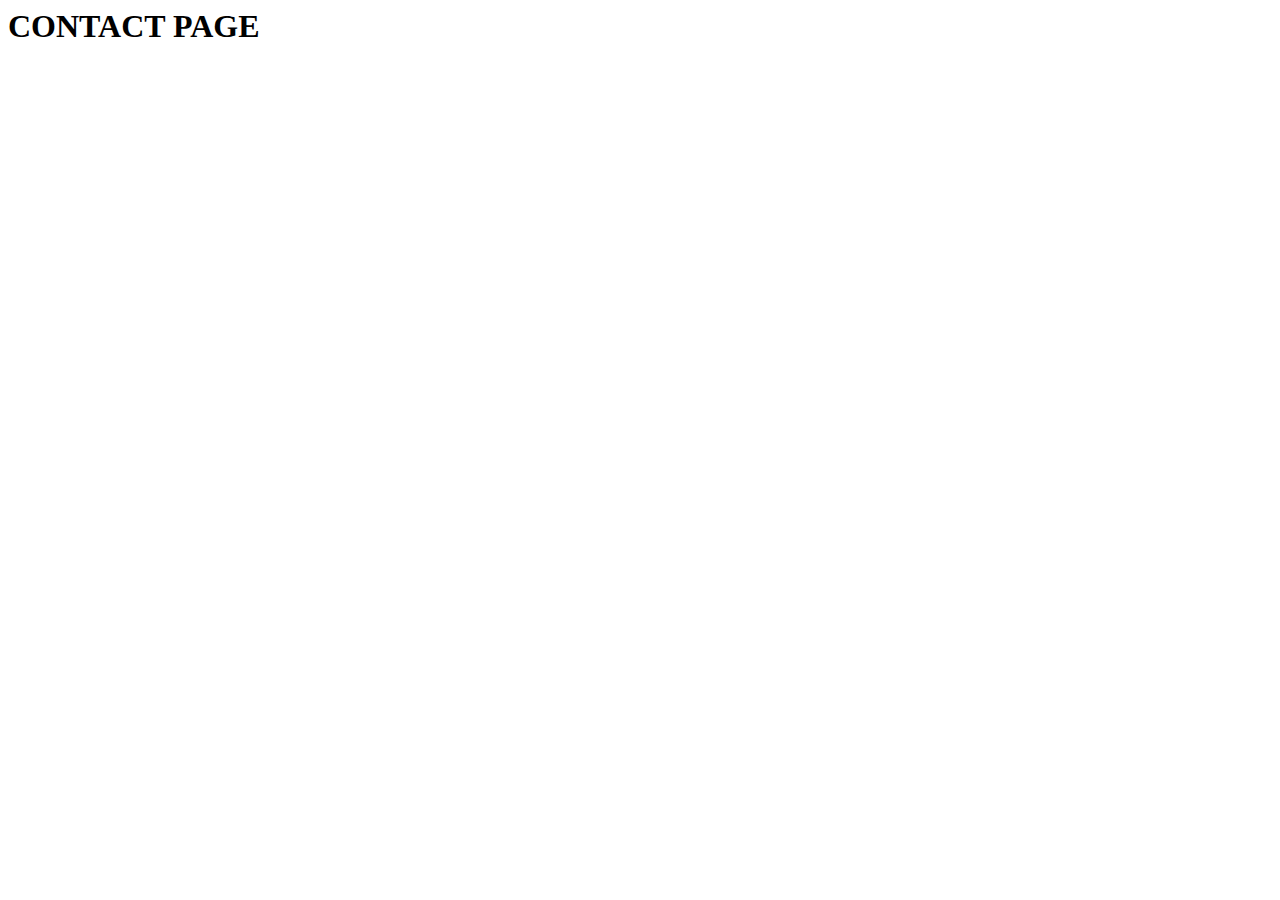
==== contact.html @ 691f180e "contact" ====
<html lang="en">
<head>
    <meta charset="UTF-8">
    <meta http-equiv="X-UA-Compatible" content="IE=edge">
    <meta name="viewport" content="width=h1, initial-scale=1.0">
    <title>Document</title>
</head>
<body>
    <h1>CONTACT PAGE</h1>
</body>
</html>
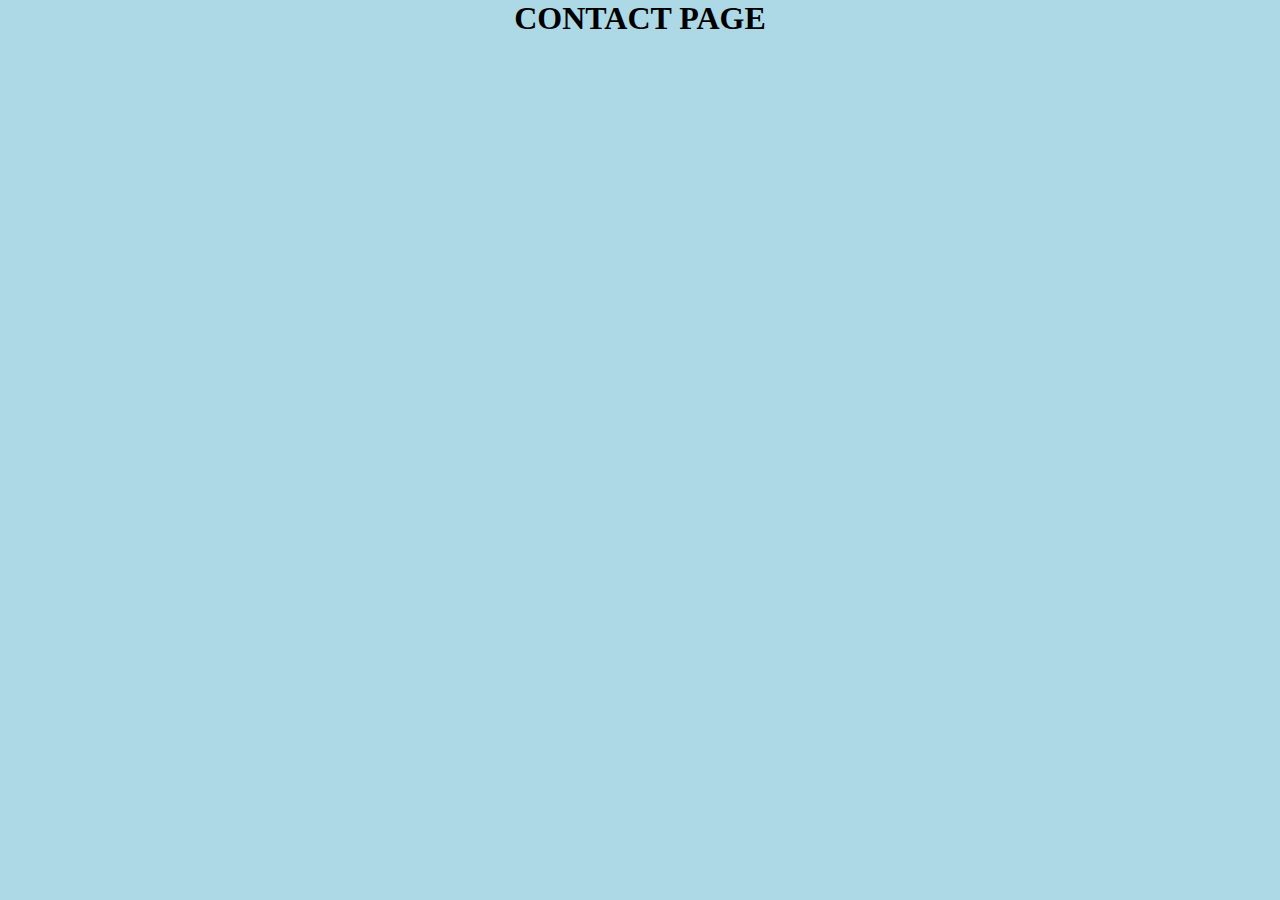
==== commit 3d352ee0: "styling" ====
--- a/contact.html
+++ b/contact.html
@@ -4,6 +4,7 @@
     <meta http-equiv="X-UA-Compatible" content="IE=edge">
     <meta name="viewport" content="width=h1, initial-scale=1.0">
     <title>Document</title>
+    <link rel="stylesheet" href="styles.css">
 </head>
 <body>
     <h1>CONTACT PAGE</h1>
--- a/styles.css
+++ b/styles.css
@@ -0,0 +1,5 @@
+body{
+    margin: 0;
+    background: lightblue;
+    text-align: center;
+}